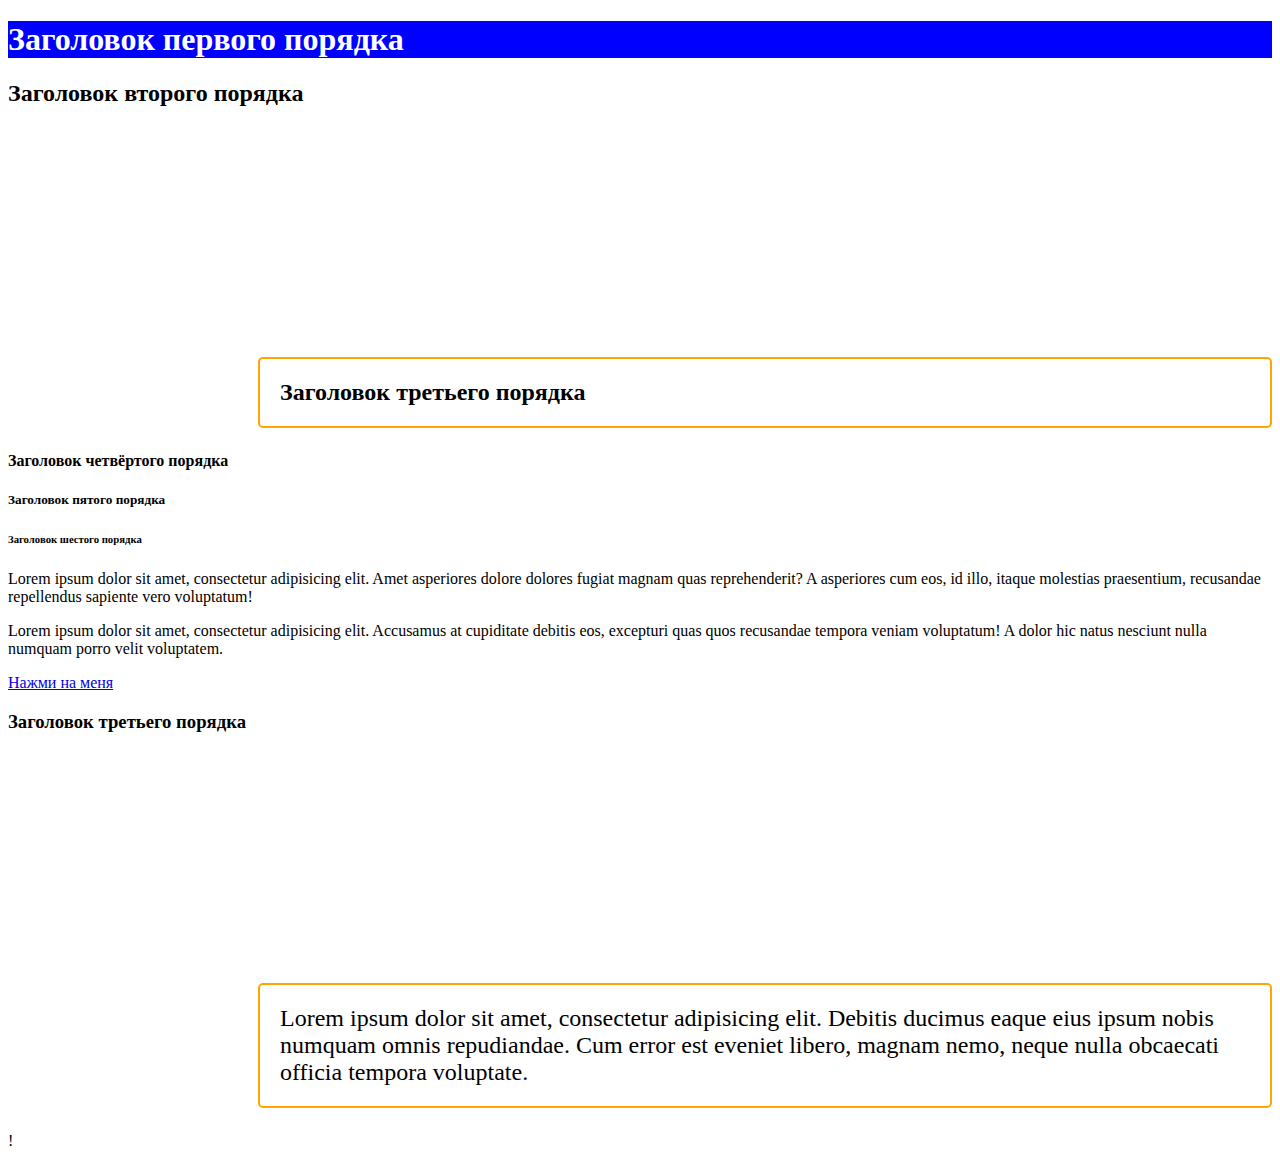
==== index.html @ 4373883b "lesson 4-2 (HTML and CSS)" ====
<!doctype html>
<html lang="en">
<head>
    <meta charset="UTF-8">
    <meta name="viewport"
          content="width=device-width, user-scalable=no, initial-scale=1.0, maximum-scale=1.0, minimum-scale=1.0">
    <meta http-equiv="X-UA-Compatible" content="ie=edge">
    <link rel="stylesheet" href="style.css">
    <title>First project</title>
</head>

<body>

    <h1>Заголовок первого порядка</h1>
    <h2>Заголовок второго порядка</h2>
    <h3 class="description">Заголовок третьего порядка</h3>
    <h4>Заголовок четвёртого порядка</h4>
    <h5>Заголовок пятого порядка</h5>
    <h6>Заголовок шестого порядка</h6>

    <p>Lorem ipsum dolor sit amet, consectetur adipisicing elit. Amet asperiores dolore dolores fugiat magnam quas reprehenderit? A asperiores cum eos, id illo, itaque molestias praesentium, recusandae repellendus sapiente vero voluptatum!</p>

    <p>Lorem ipsum dolor sit amet, consectetur adipisicing elit. Accusamus at cupiditate debitis eos, excepturi quas quos recusandae tempora veniam voluptatum! A dolor hic natus nesciunt nulla numquam porro velit voluptatem.</p>

    <a href="https://education.maximumtest.ru/lesson/1847152/subjects/27863/practice/kbs/6270/tests/188781?type=online">Нажми на меня</a>

    <div>
        <h3>Заголовок третьего порядка</h3>
        <p class="description">Lorem ipsum dolor sit amet, consectetur adipisicing elit. Debitis ducimus eaque eius ipsum nobis numquam omnis repudiandae. Cum error est eveniet libero, magnam nemo, neque nulla obcaecati officia tempora voluptate.</p>
    </div>

<!--dasdsadasd-->

</body>
</html>

!
---- style.css ----
h1 {
    background: blue;
    color: white;
}

.description{
    border: 2px solid orange;
    border-radius: 5px;
    font-size: 24px;
    padding: 20px;
    margin-top: 250px;
    margin-left: 250px
}
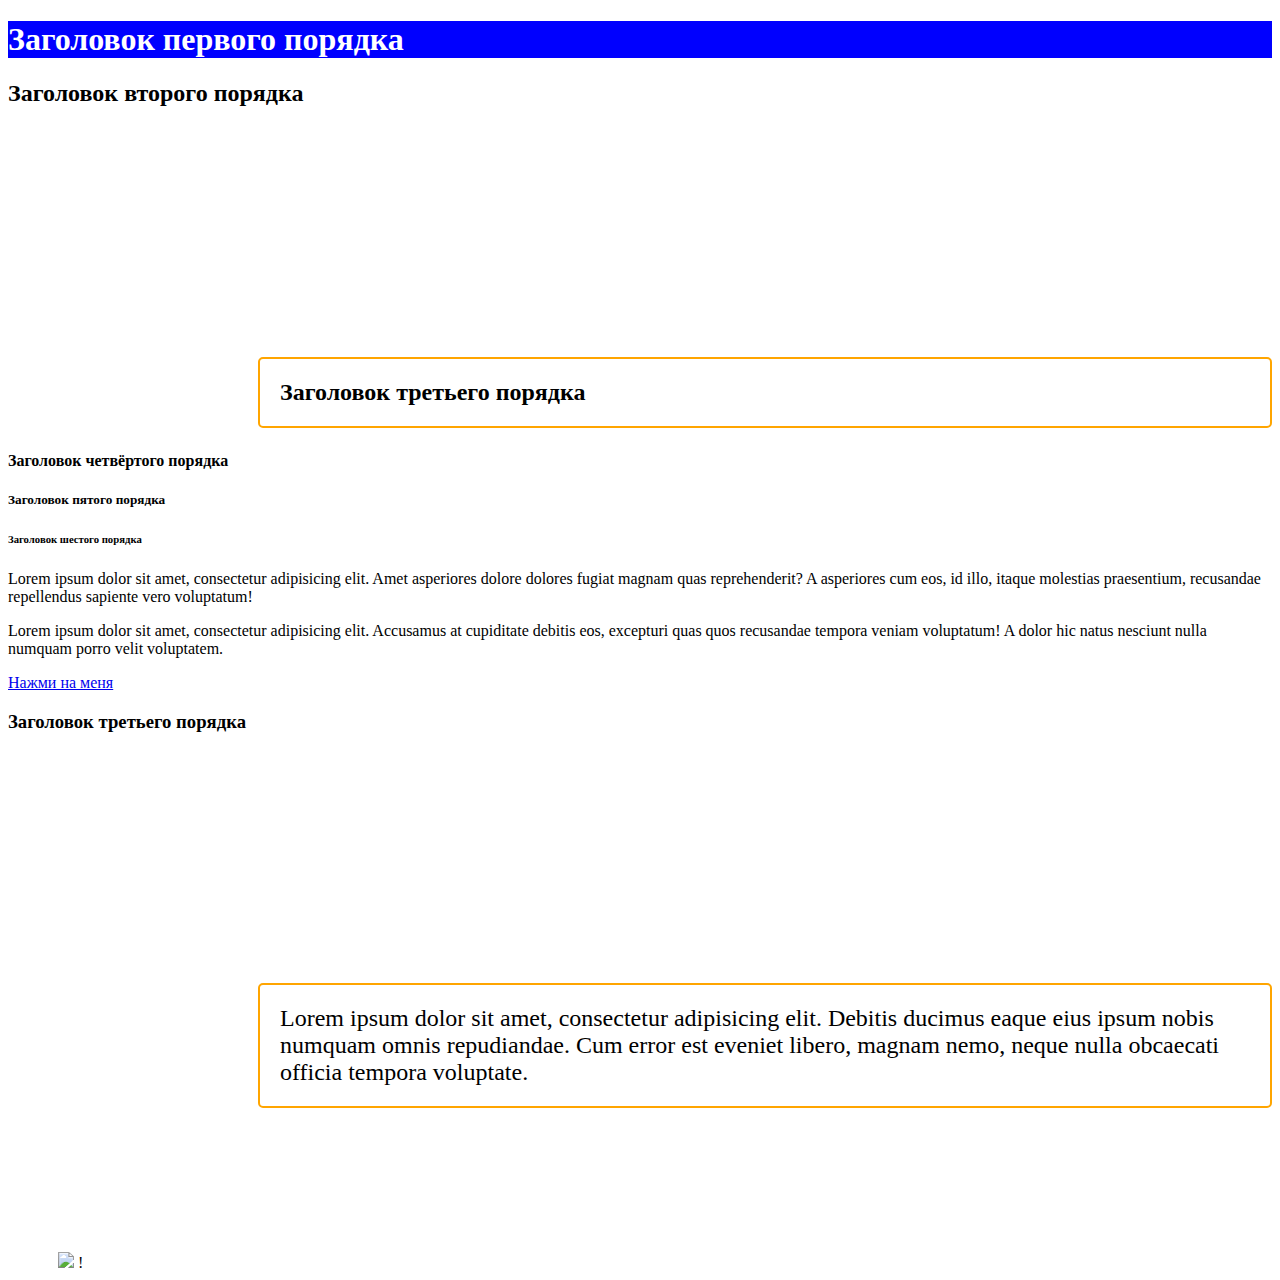
==== commit 2f9058aa: "dz 4-2-4" ====
--- a/index.html
+++ b/index.html
@@ -29,6 +29,8 @@
         <p class="description">Lorem ipsum dolor sit amet, consectetur adipisicing elit. Debitis ducimus eaque eius ipsum nobis numquam omnis repudiandae. Cum error est eveniet libero, magnam nemo, neque nulla obcaecati officia tempora voluptate.</p>
     </div>
 
+    <img src="git.png">
+
 <!--dasdsadasd-->
 
 </body>
--- a/style.css
+++ b/style.css
@@ -16,3 +16,8 @@
     margin-top: 250px;
     margin-left: 250px
 }
+
+img {
+    margin-top: 120px;
+    margin-left: 50px;
+}
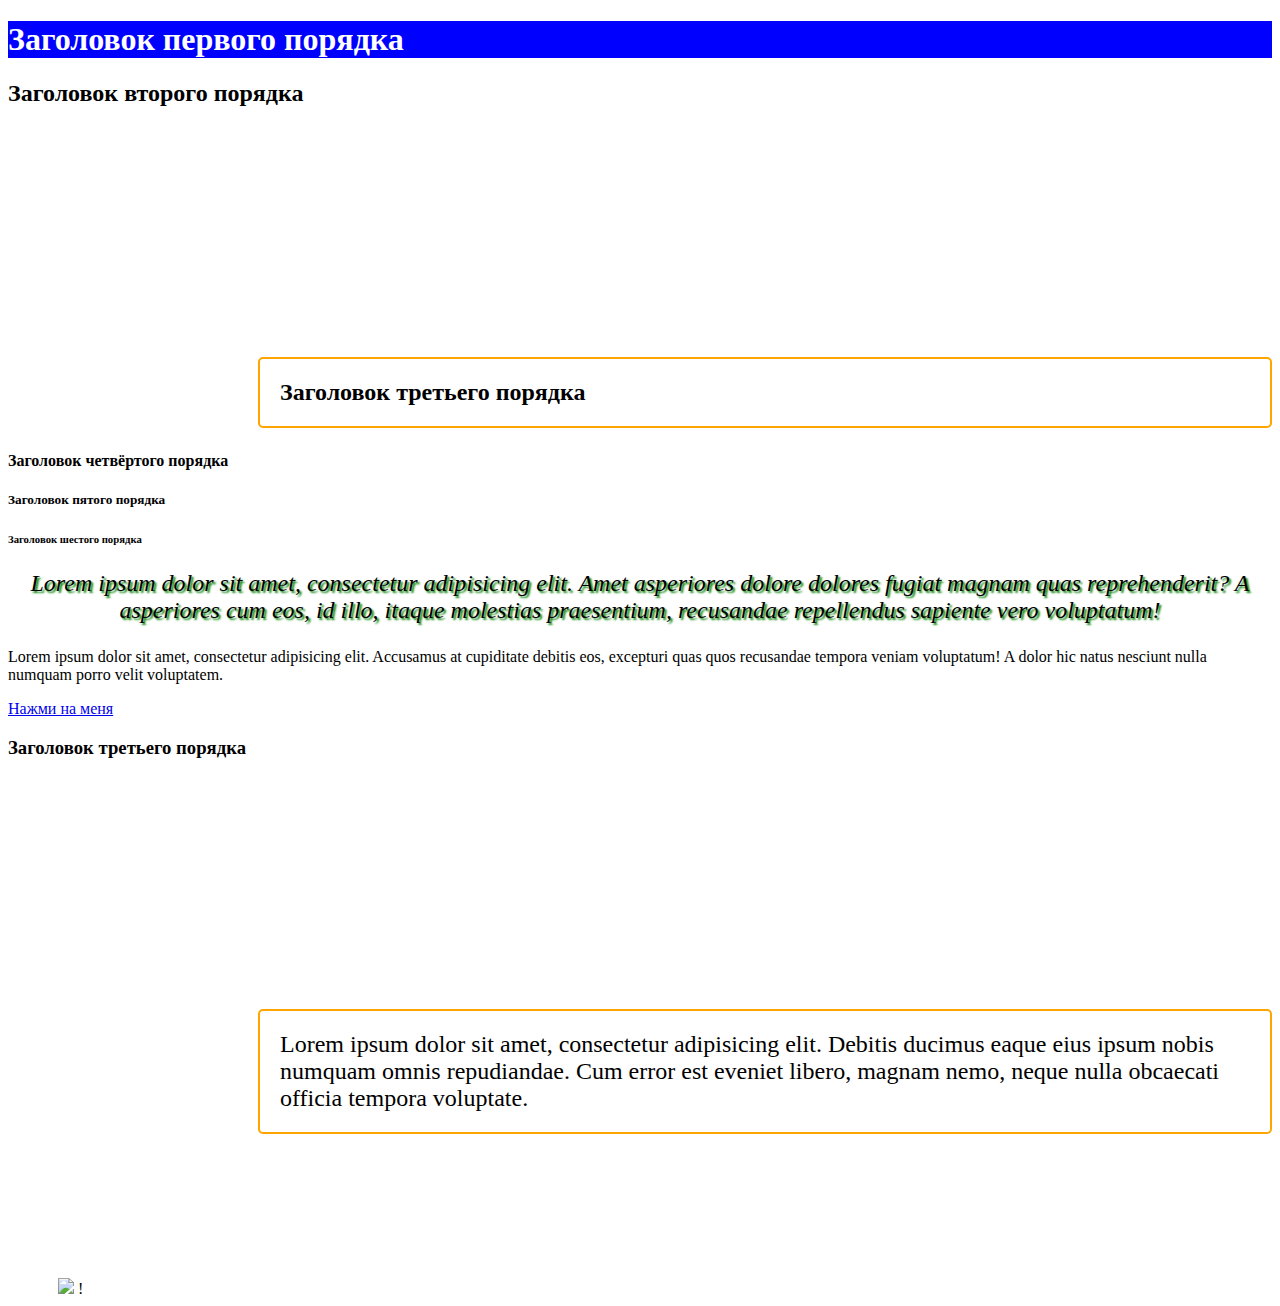
==== commit 42a89d80: "dz 4-2-5" ====
--- a/index.html
+++ b/index.html
@@ -18,7 +18,7 @@
     <h5>Заголовок пятого порядка</h5>
     <h6>Заголовок шестого порядка</h6>
 
-    <p>Lorem ipsum dolor sit amet, consectetur adipisicing elit. Amet asperiores dolore dolores fugiat magnam quas reprehenderit? A asperiores cum eos, id illo, itaque molestias praesentium, recusandae repellendus sapiente vero voluptatum!</p>
+    <p class="description2">Lorem ipsum dolor sit amet, consectetur adipisicing elit. Amet asperiores dolore dolores fugiat magnam quas reprehenderit? A asperiores cum eos, id illo, itaque molestias praesentium, recusandae repellendus sapiente vero voluptatum!</p>
 
     <p>Lorem ipsum dolor sit amet, consectetur adipisicing elit. Accusamus at cupiditate debitis eos, excepturi quas quos recusandae tempora veniam voluptatum! A dolor hic natus nesciunt nulla numquam porro velit voluptatem.</p>
 
--- a/style.css
+++ b/style.css
@@ -21,3 +21,10 @@
     margin-top: 120px;
     margin-left: 50px;
 }
+
+.description2 {
+    font-style: oblique;
+    text-align: center;
+    font-size: 24px;
+    text-shadow: green 2px 2px 2px;
+}
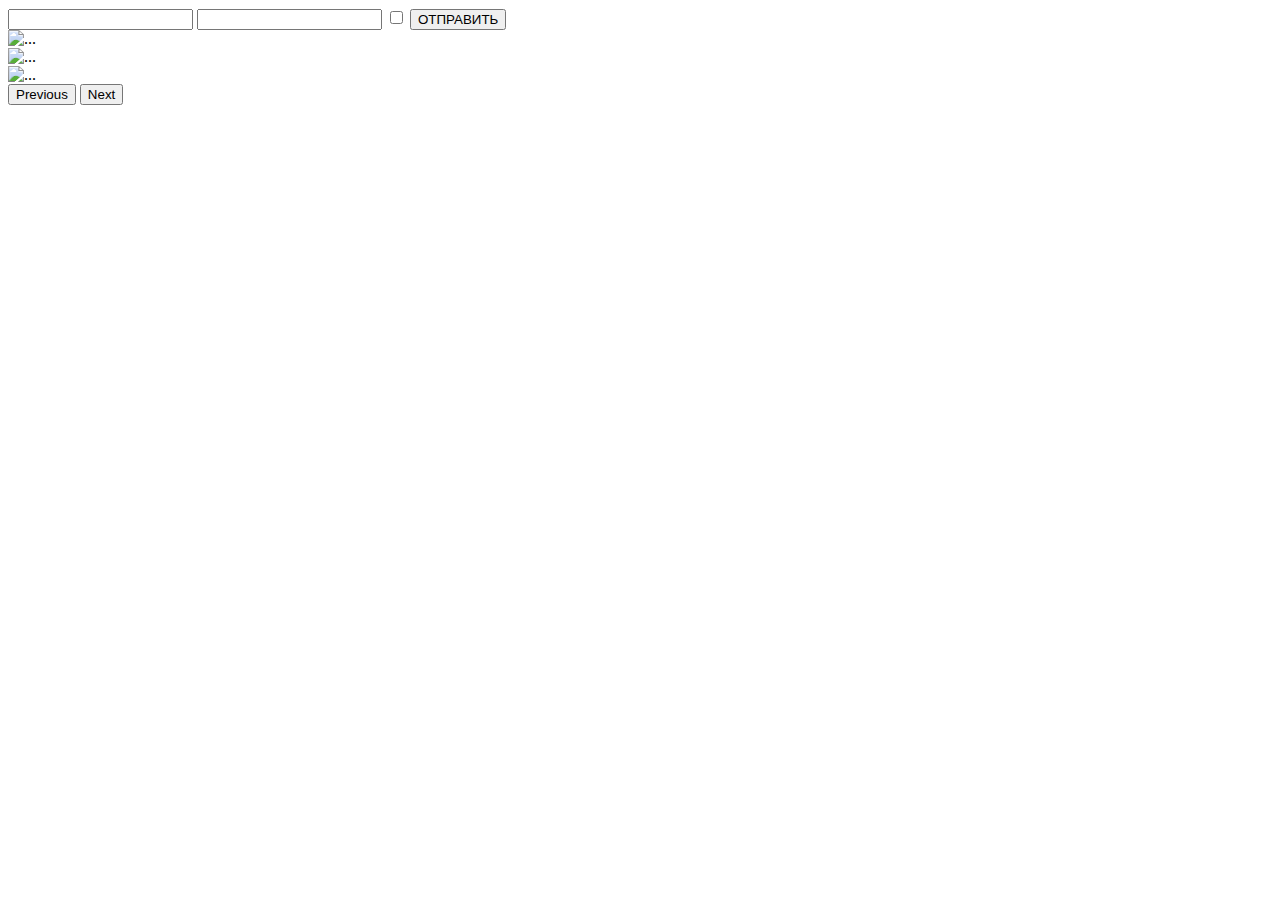
==== commit 8637b1e2: "add a carousel" ====
--- a/index.html
+++ b/index.html
@@ -5,35 +5,38 @@
     <meta name="viewport"
           content="width=device-width, user-scalable=no, initial-scale=1.0, maximum-scale=1.0, minimum-scale=1.0">
     <meta http-equiv="X-UA-Compatible" content="ie=edge">
-    <link rel="stylesheet" href="style.css">
+    <link href="https://cdn.jsdelivr.net/npm/bootstrap@5.3.0/dist/css/bootstrap.min.css" rel="stylesheet" integrity="sha384-9ndCyUaIbzAi2FUVXJi0CjmCapSmO7SnpJef0486qhLnuZ2cdeRhO02iuK6FUUVM" crossorigin="anonymous">
     <title>First project</title>
 </head>
 
 <body>
+    <form action="">
+        <input class="form-control" type="text">
+        <input class="form-control" type="password">
+        <input type="checkbox">
+        <input class="form-control" value="ОТПРАВИТЬ" type="button">
+    </form>
 
-    <h1>Заголовок первого порядка</h1>
-    <h2>Заголовок второго порядка</h2>
-    <h3 class="description">Заголовок третьего порядка</h3>
-    <h4>Заголовок четвёртого порядка</h4>
-    <h5>Заголовок пятого порядка</h5>
-    <h6>Заголовок шестого порядка</h6>
-
-    <p class="description2">Lorem ipsum dolor sit amet, consectetur adipisicing elit. Amet asperiores dolore dolores fugiat magnam quas reprehenderit? A asperiores cum eos, id illo, itaque molestias praesentium, recusandae repellendus sapiente vero voluptatum!</p>
-
-    <p>Lorem ipsum dolor sit amet, consectetur adipisicing elit. Accusamus at cupiditate debitis eos, excepturi quas quos recusandae tempora veniam voluptatum! A dolor hic natus nesciunt nulla numquam porro velit voluptatem.</p>
-
-    <a href="https://education.maximumtest.ru/lesson/1847152/subjects/27863/practice/kbs/6270/tests/188781?type=online">Нажми на меня</a>
-
-    <div>
-        <h3>Заголовок третьего порядка</h3>
-        <p class="description">Lorem ipsum dolor sit amet, consectetur adipisicing elit. Debitis ducimus eaque eius ipsum nobis numquam omnis repudiandae. Cum error est eveniet libero, magnam nemo, neque nulla obcaecati officia tempora voluptate.</p>
+    <div id="carouselExampleAutoplaying" class="carousel slide" data-bs-ride="carousel">
+  <div class="carousel-inner">
+    <div class="carousel-item active">
+      <img src="..." class="d-block w-100" alt="...">
     </div>
-
-    <img src="git.png">
-
-<!--dasdsadasd-->
-
+    <div class="carousel-item">
+      <img src="..." class="d-block w-100" alt="...">
+    </div>
+    <div class="carousel-item">
+      <img src="..." class="d-block w-100" alt="...">
+    </div>
+  </div>
+  <button class="carousel-control-prev" type="button" data-bs-target="#carouselExampleAutoplaying" data-bs-slide="prev">
+    <span class="carousel-control-prev-icon" aria-hidden="true"></span>
+    <span class="visually-hidden">Previous</span>
+  </button>
+  <button class="carousel-control-next" type="button" data-bs-target="#carouselExampleAutoplaying" data-bs-slide="next">
+    <span class="carousel-control-next-icon" aria-hidden="true"></span>
+    <span class="visually-hidden">Next</span>
+  </button>
+</div>
 </body>
 </html>
-
-!
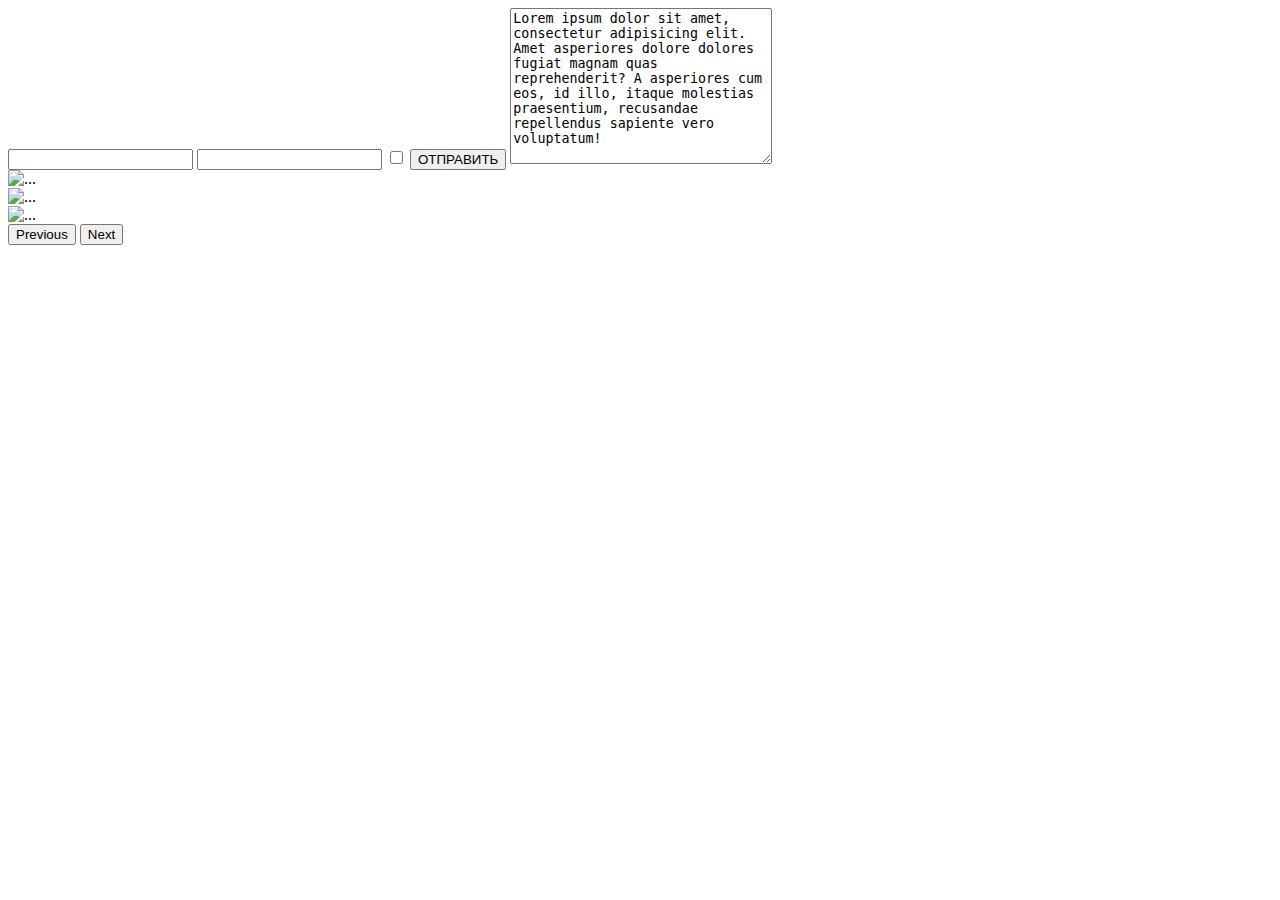
==== commit 00e764dd: "dz 4-3-4" ====
--- a/index.html
+++ b/index.html
@@ -15,6 +15,7 @@
         <input class="form-control" type="password">
         <input type="checkbox">
         <input class="form-control" value="ОТПРАВИТЬ" type="button">
+        <textarea name="" id="" cols="30" rows="10">Lorem ipsum dolor sit amet, consectetur adipisicing elit. Amet asperiores dolore dolores fugiat magnam quas reprehenderit? A asperiores cum eos, id illo, itaque molestias praesentium, recusandae repellendus sapiente vero voluptatum!</textarea>
     </form>
 
     <div id="carouselExampleAutoplaying" class="carousel slide" data-bs-ride="carousel">
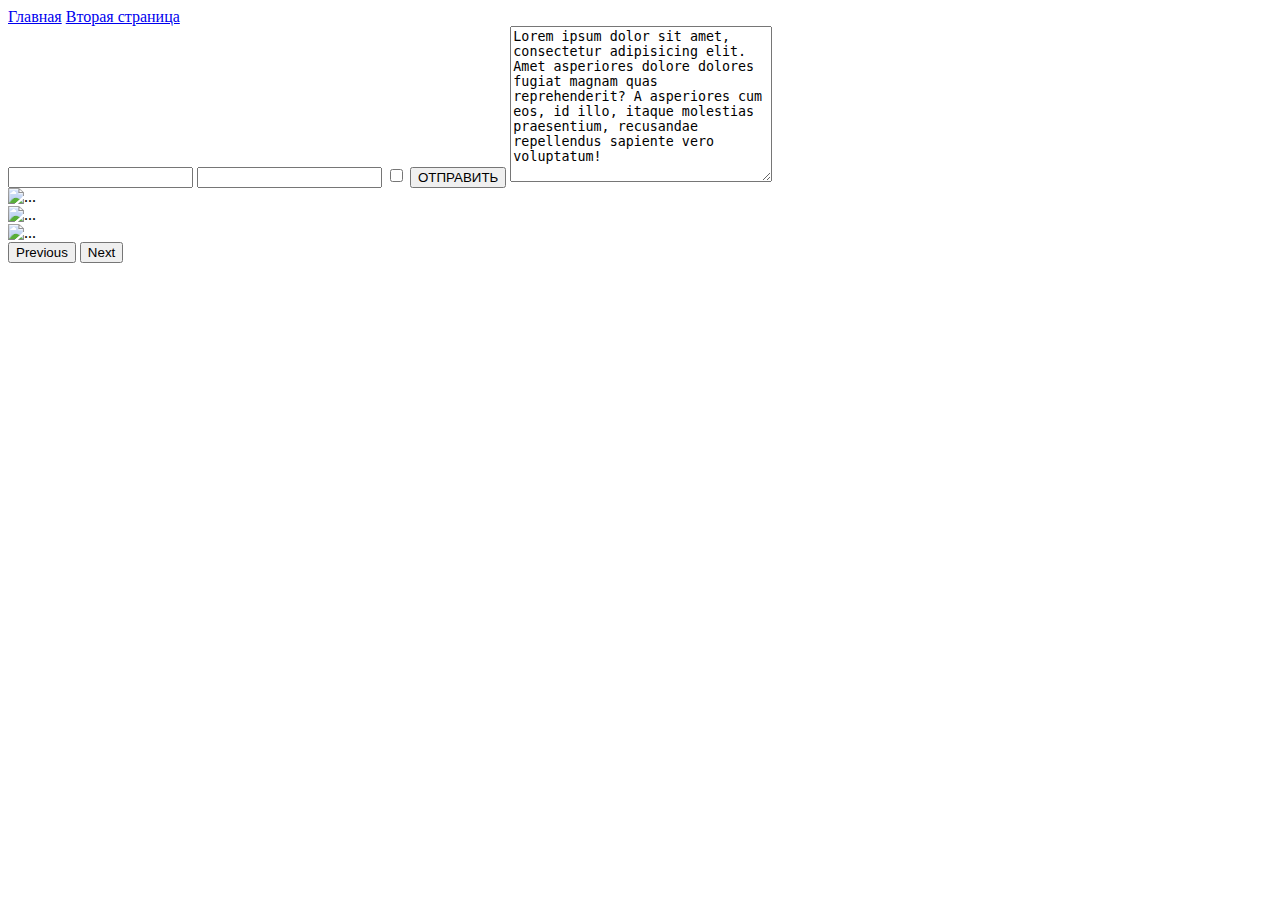
==== commit 13a8526a: "dz 4-3-5" ====
--- a/index.html
+++ b/index.html
@@ -10,6 +10,9 @@
 </head>
 
 <body>
+    <a class="navbar-brand" href="index.html">Главная</a>
+    <a class="navbar-brand" href="page_two.html">Вторая страница</a>
+
     <form action="">
         <input class="form-control" type="text">
         <input class="form-control" type="password">
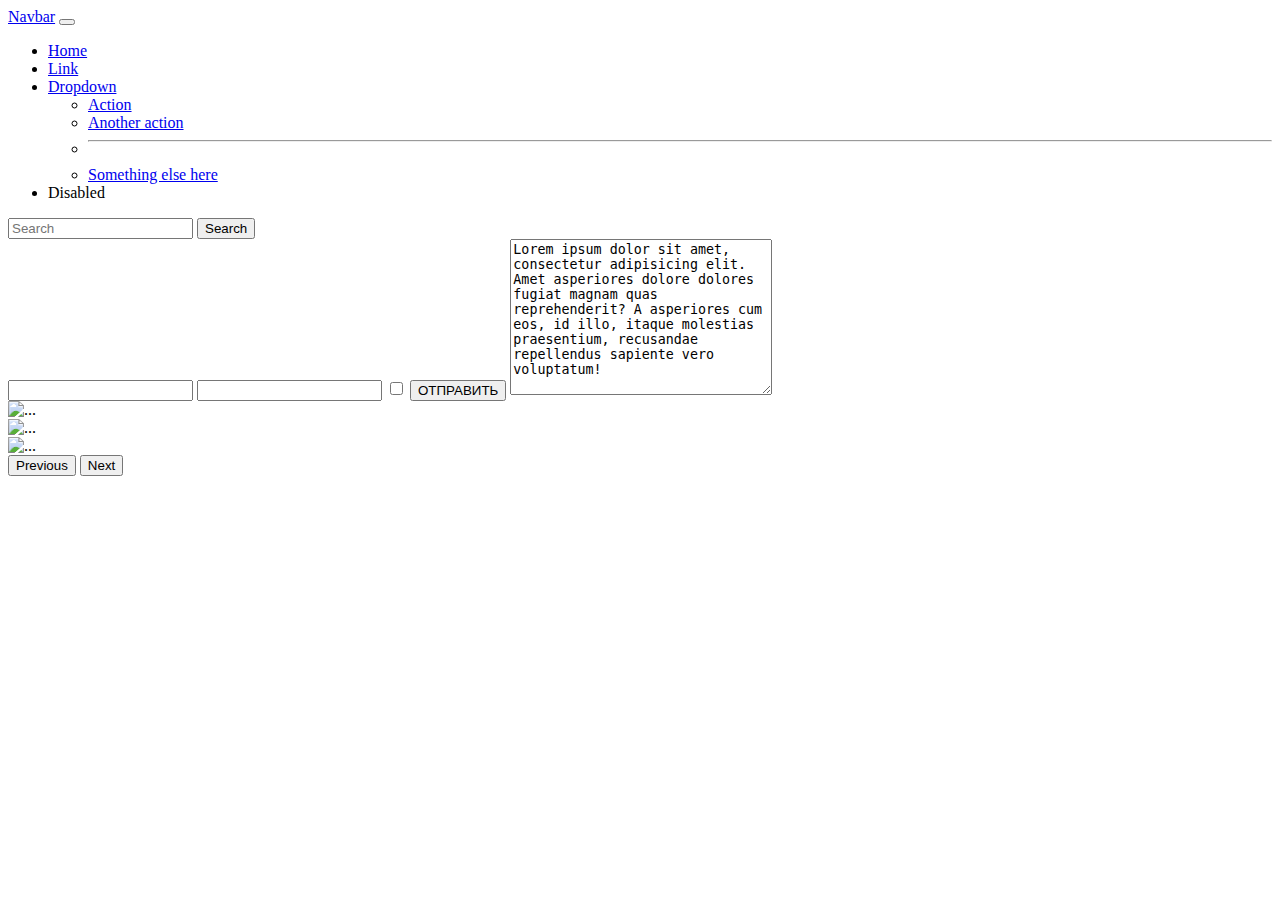
==== commit 0d81d0dd: "dz 4-4-5 new" ====
--- a/index.html
+++ b/index.html
@@ -10,8 +10,42 @@
 </head>
 
 <body>
-    <a class="navbar-brand" href="index.html">Главная</a>
-    <a class="navbar-brand" href="page_two.html">Вторая страница</a>
+    <nav class="navbar navbar-expand-lg bg-body-tertiary">
+  <div class="container-fluid">
+    <a class="navbar-brand" href="#">Navbar</a>
+    <button class="navbar-toggler" type="button" data-bs-toggle="collapse" data-bs-target="#navbarSupportedContent" aria-controls="navbarSupportedContent" aria-expanded="false" aria-label="Toggle navigation">
+      <span class="navbar-toggler-icon"></span>
+    </button>
+    <div class="collapse navbar-collapse" id="navbarSupportedContent">
+      <ul class="navbar-nav me-auto mb-2 mb-lg-0">
+        <li class="nav-item">
+          <a class="nav-link active" aria-current="page" href="#">Home</a>
+        </li>
+        <li class="nav-item">
+          <a class="nav-link" href="#">Link</a>
+        </li>
+        <li class="nav-item dropdown">
+          <a class="nav-link dropdown-toggle" href="#" role="button" data-bs-toggle="dropdown" aria-expanded="false">
+            Dropdown
+          </a>
+          <ul class="dropdown-menu">
+            <li><a class="dropdown-item" href="#">Action</a></li>
+            <li><a class="dropdown-item" href="#">Another action</a></li>
+            <li><hr class="dropdown-divider"></li>
+            <li><a class="dropdown-item" href="#">Something else here</a></li>
+          </ul>
+        </li>
+        <li class="nav-item">
+          <a class="nav-link disabled">Disabled</a>
+        </li>
+      </ul>
+      <form class="d-flex" role="search">
+        <input class="form-control me-2" type="search" placeholder="Search" aria-label="Search">
+        <button class="btn btn-outline-success" type="submit">Search</button>
+      </form>
+    </div>
+  </div>
+</nav>
 
     <form action="">
         <input class="form-control" type="text">
